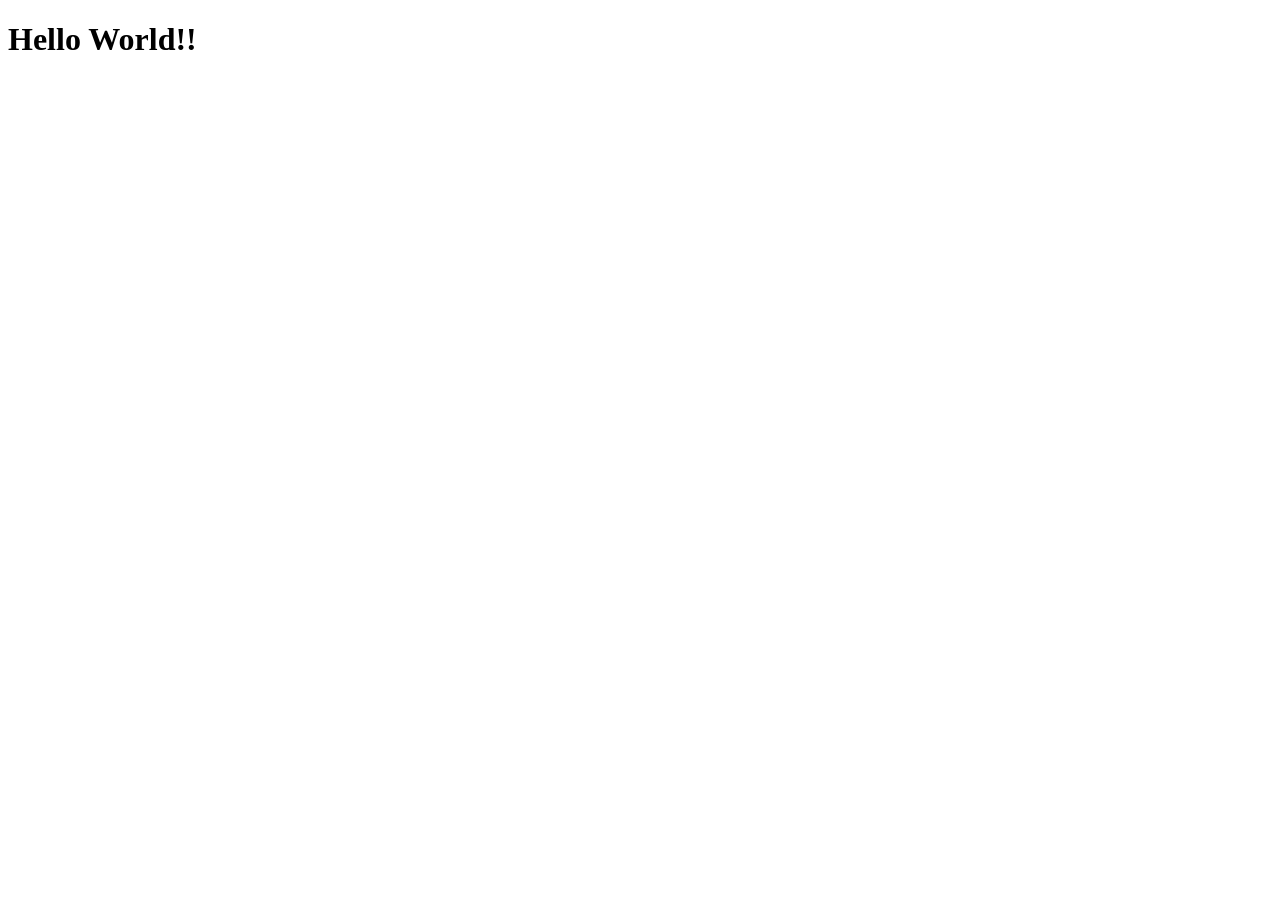
==== practice.html @ bd95f790 "intial commit" ====
<!DOCTYPE html>
<html lang="en">

<head>
    <meta charset="UTF-8">
    <meta http-equiv="X-UA-Compatible" content="IE=edge">
    <meta name="viewport" content="width=device-width, initial-scale=1.0">
    <title>Practice</title>
</head>

<body>
    <h1>Hello World!!</h1>
</body>

</html>
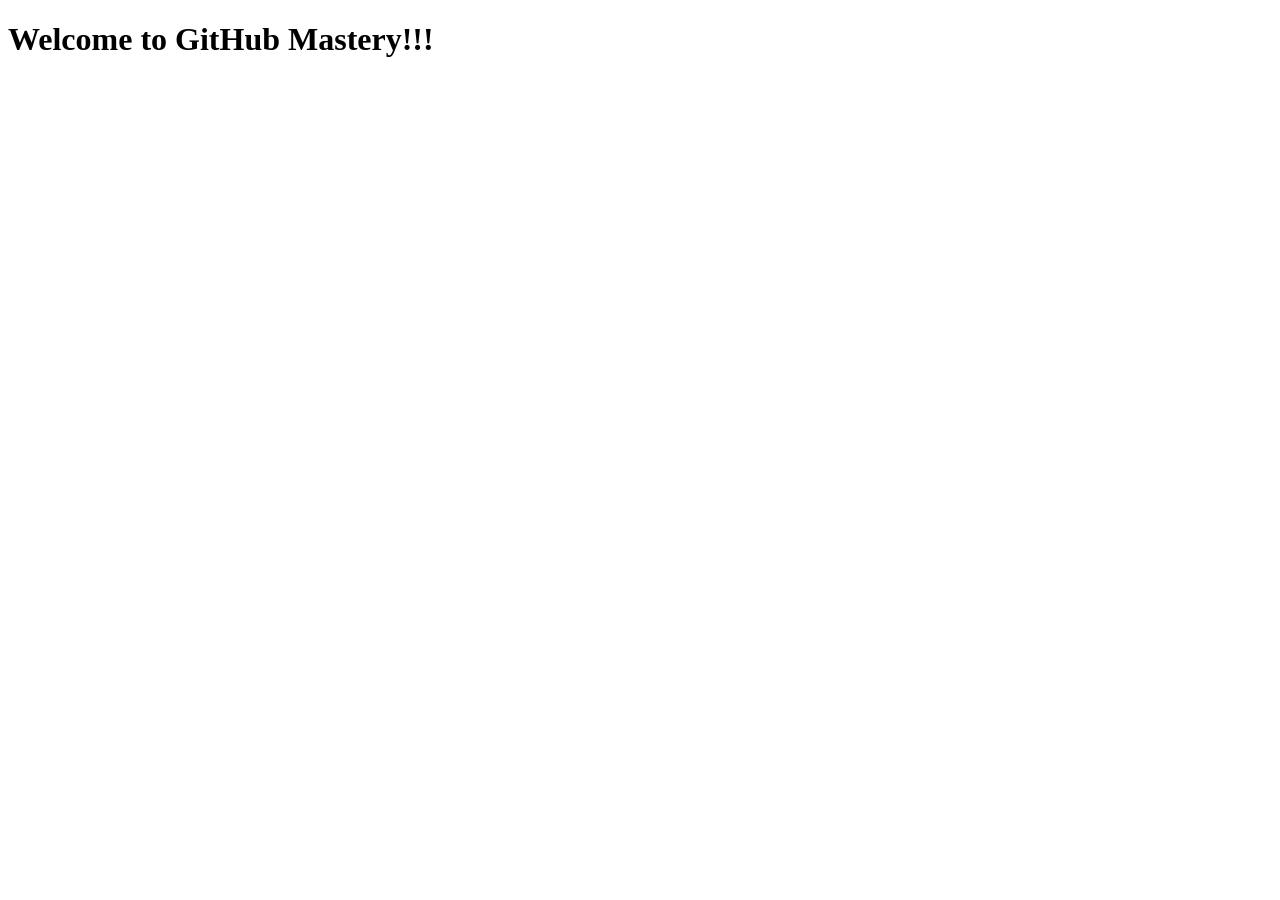
==== commit d219f1d5: "Update practice.html" ====
--- a/practice.html
+++ b/practice.html
@@ -9,7 +9,7 @@
 </head>
 
 <body>
-    <h1>Hello World!!</h1>
+    <h1>Welcome to GitHub Mastery!!!</h1>
 </body>
 
-</html>+</html>
